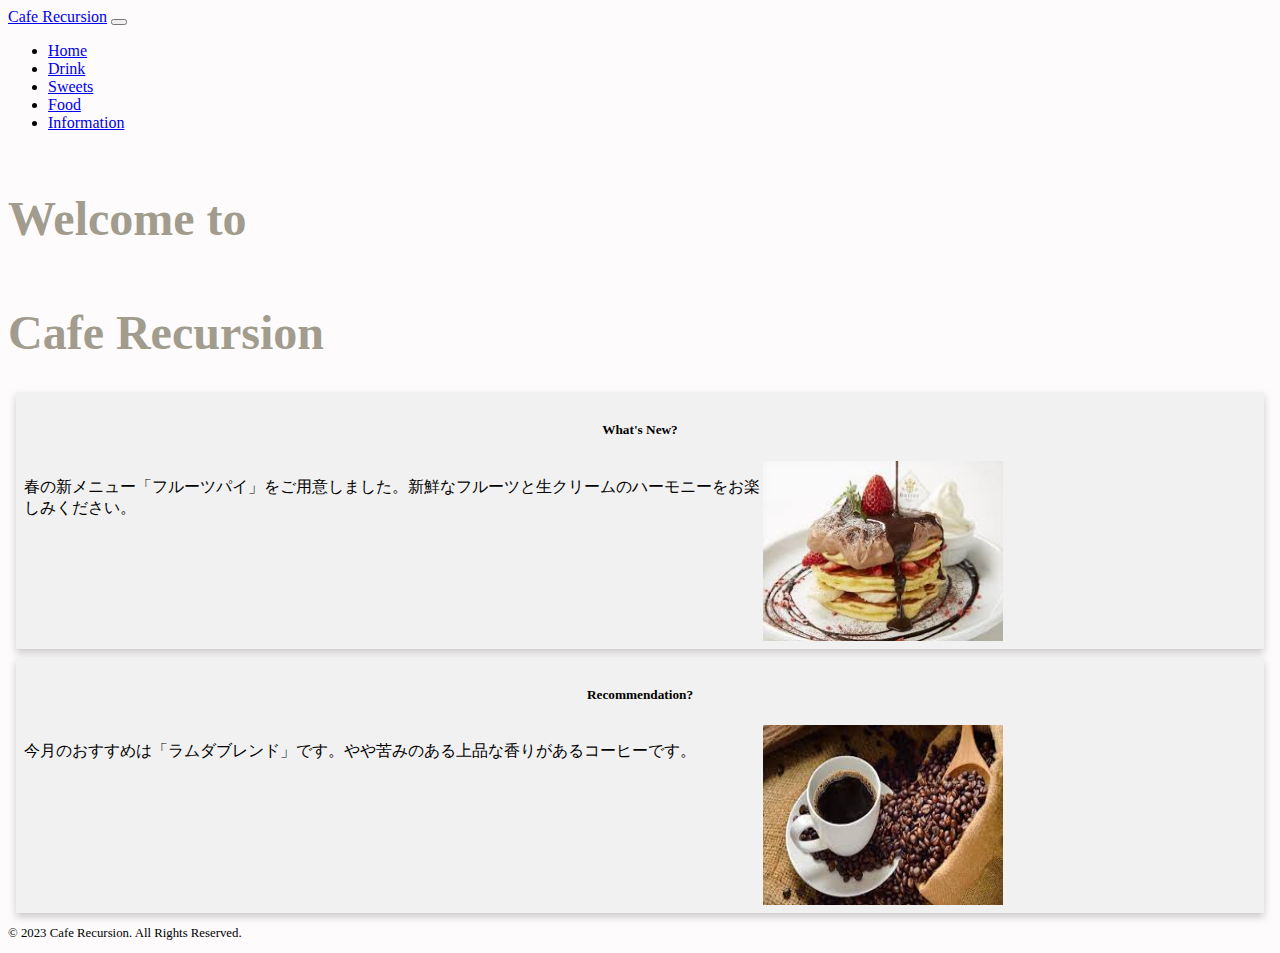
==== index.html @ 9095b2bf "Added container" ====
<!DOCTYPE html>
<html lang="ja">
<head>
  <meta charset="UTF-8">
  <meta http-equiv="X-UA-Compatible" content="IE=edge">
  <meta name="viewport" content="width=device-width, initial-scale=1.0">
  <link rel="stylesheet" href="style.css">
  <!-- Bootstrap css -->
  <link href="https://cdn.jsdelivr.net/npm/bootstrap@5.0.2/dist/css/bootstrap.min.css" rel="stylesheet" integrity="sha384-EVSTQN3/azprG1Anm3QDgpJLIm9Nao0Yz1ztcQTwFspd3yD65VohhpuuCOmLASjC" crossorigin="anonymous">
  <title>Cafe Recursion</title>
</head>
<body>
  <div class="vh-100 d-flex justify-content-start align-items-center flex-column">

    <!-- ナビゲーション -->
    <nav class="navbar navbar-expand-lg navbar-light bg-light col-12">
      <div class="container-fluid">
        <a class="navbar-brand nothing-you-could-do" href="#"
          >Cafe Recursion</a
        >
        <!-- ハンバーガーメニュー -->
        <button
          class="navbar-toggler"
          type="button"
          data-bs-toggle="collapse"
          data-bs-target="#navbarSupportedContent"
          aria-controls="navbarSupportedContent"
          aria-expanded="false"
          aria-label="Toggle navigation"
        >
          <span class="navbar-toggler-icon"></span>
        </button>

        <!-- ナビゲーションリンクメニュー -->
        <div
          class="collapse navbar-collapse nothing-you-could-do"
          id="navbarSupportedContent"
        >
          <ul class="navbar-nav me-auto mb-2 mb-lg-0">
            <li class="nav-item">
              <a class="nav-link active" aria-current="page" href="#">Home</a>
            </li>
            <li class="nav-item">
              <a class="nav-link" href="#">Drink</a>
            </li>
            <li class="nav-item">
              <a class="nav-link" href="#">Sweets</a>
            </li>
            <li class="nav-item">
              <a class="nav-link" href="#">Food</a>
            </li>
            <li class="nav-item">
              <a class="nav-link" href="#">Information</a>
            </li>
          </ul>
        </div>
      </div>
    </nav>

    <!-- サブメニュー -->
    <!-- Welcome to Cafe Recursion -->
    <section class="container-fluid">
      <div class="d-flex flex-wrap justify-content-center align-items-center">
        <h2 class="nothing-you-could-do welcom">Welcome to&nbsp;</h2>
        <h1 class="nothing-you-could-do cafe-recursion">Cafe Recursion</h1>
      </div>

      <!-- Card -->
      <div class="row">
        <!-- Card type1 -->
        <div class="col-12 col-lg-6">
          <div class="card card-style">
            <div class="card-body">
              <h5 class="card-title nothing-you-could-do middle-font">
                What's New?
              </h5>
              <div class="card-content-wrapper justify-content-around align-items-center">
                <p class="card-content">
                  春の新メニュー「フルーツパイ」をご用意しました。新鮮なフルーツと生クリームのハーモニーをお楽しみください。
                </p>
                <img src="image/cake_pie.jfif" alt="fuit-pie" class="card-photo">
              </div>
            </div>
          </div>
        </div>
        
        <!-- Card type2 -->
        <div class="col-12 col-lg-6">
          <div class="card card-style">
            <div class="card-body">
              <h5 class="card-title nothing-you-could-do middle-font">
                Recommendation?
              </h5>
              <div class="card-content-wrapper justify-content-around align-items-center">
                <p class="card-content">
                  今月のおすすめは「ラムダブレンド」です。やや苦みのある上品な香りがあるコーヒーです。
                </p>
                <img src="image/coffee_photo.jfif" alt="fuit-pie" class="card-photo">
              </div>
            </div>
          </div>
        </div>
      </div>
    </section>

    <footer class="container-fluid">
      <div class="d-flex justify-content-end align-items-center col-12">
        <p class="small-font">© 2023 Cafe Recursion. All Rights Reserved.</p>
      </div>
    </footer>
  </div>
  
</body>
</html>
---- style.css ----
/* ▼全体 */
body {
  background-color: #fdfbfb;
}


/* ▼Font */
.nothing-you-could-do{
  font-family: 'Nothing You Cloud Do', cursive;
}

.small-font {
  font-size: 0.8rem;
}


/* サブメニュー */
.welcom {
  color: rgb(161, 156, 142);
  padding-top: 1.2rem;
  font-size: 3rem;
}

.cafe-recursion{
  color: rgb(161, 156, 142);
  padding-top: 1.2rem;
  font-size: 3rem;
}

/* Card */

.card-style{
  box-shadow: 0 4px 8px 0 rgba(0, 0, 0, 0.2);
  transition: 0.3s;
  margin: 0 8px 8px 8px;
  padding: 8px;
  background-color: #f1f1f1;
}

.card-title{
  text-align: center;
}

.card-body {
  display: flex;
  flex-direction: column;
}

.card-content-wrapper{
  display: flex;
}

.card-content{
  width: 60%;
}

.card-photo {
  height: 180px;
  width: 240px;
}
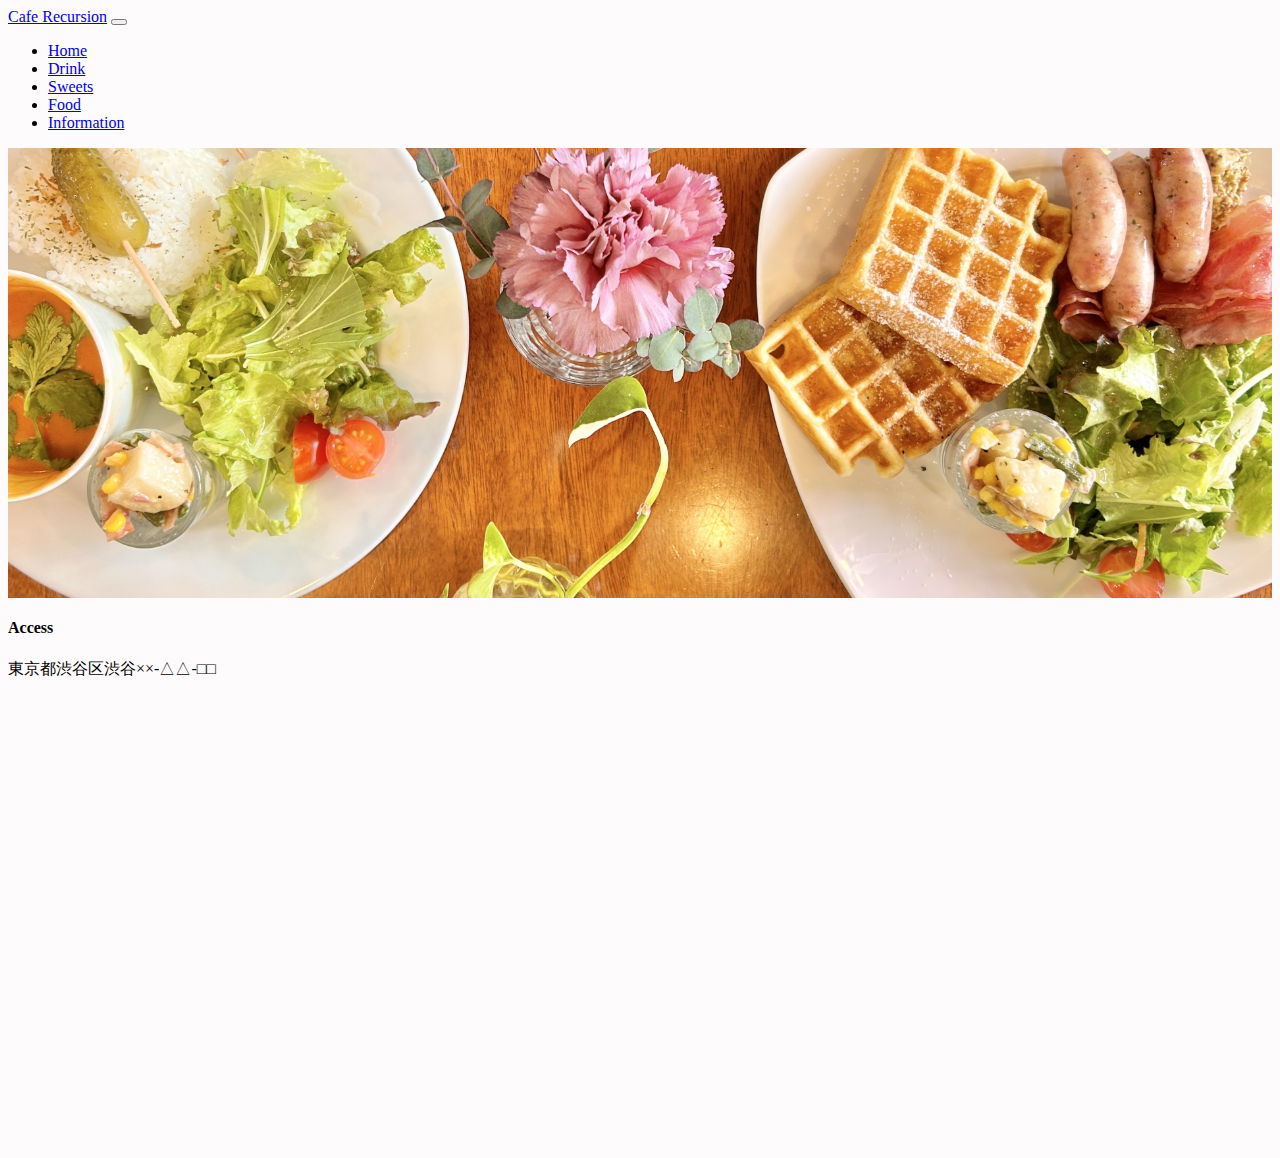
==== commit bcdc3d11: "add slider and map" ====
--- a/index.html
+++ b/index.html
@@ -18,7 +18,6 @@
         <a class="navbar-brand nothing-you-could-do" href="#"
           >Cafe Recursion</a
         >
-        <!-- ハンバーガーメニュー -->
         <button
           class="navbar-toggler"
           type="button"
@@ -30,8 +29,6 @@
         >
           <span class="navbar-toggler-icon"></span>
         </button>
-
-        <!-- ナビゲーションリンクメニュー -->
         <div
           class="collapse navbar-collapse nothing-you-could-do"
           id="navbarSupportedContent"
@@ -56,59 +53,52 @@
         </div>
       </div>
     </nav>
-
-    <!-- サブメニュー -->
-    <!-- Welcome to Cafe Recursion -->
-    <section class="container-fluid">
-      <div class="d-flex flex-wrap justify-content-center align-items-center">
-        <h2 class="nothing-you-could-do welcom">Welcome to&nbsp;</h2>
-        <h1 class="nothing-you-could-do cafe-recursion">Cafe Recursion</h1>
-      </div>
-
-      <!-- Card -->
-      <div class="row">
-        <!-- Card type1 -->
-        <div class="col-12 col-lg-6">
-          <div class="card card-style">
-            <div class="card-body">
-              <h5 class="card-title nothing-you-could-do middle-font">
-                What's New?
-              </h5>
-              <div class="card-content-wrapper justify-content-around align-items-center">
-                <p class="card-content">
-                  春の新メニュー「フルーツパイ」をご用意しました。新鮮なフルーツと生クリームのハーモニーをお楽しみください。
-                </p>
-                <img src="image/cake_pie.jfif" alt="fuit-pie" class="card-photo">
-              </div>
-            </div>
-          </div>
+    <section>
+      <div class="slider">
+        <div class="slider__content">
+          <img
+            src="images/25968593_m.jpg"
+            alt="slider_image1"
+            class="slider__img"
+          />
         </div>
-        
-        <!-- Card type2 -->
-        <div class="col-12 col-lg-6">
-          <div class="card card-style">
-            <div class="card-body">
-              <h5 class="card-title nothing-you-could-do middle-font">
-                Recommendation?
-              </h5>
-              <div class="card-content-wrapper justify-content-around align-items-center">
-                <p class="card-content">
-                  今月のおすすめは「ラムダブレンド」です。やや苦みのある上品な香りがあるコーヒーです。
-                </p>
-                <img src="image/coffee_photo.jfif" alt="fuit-pie" class="card-photo">
-              </div>
-            </div>
-          </div>
+        <div class="slider__content">
+          <img
+            src="images/coffee-g170297abc_1920.jpg"
+            alt="slider_image2"
+            class="slider__img"
+          />
+        </div>
+        <div class="slider__content">
+          <img
+            src="images/caffeine-g1e1c7467c_1280.jpg"
+            alt="slider_image3"
+            class="slider__img"
+          />
+        </div>
+        <div class="slider__content">
+          <img
+            src="images/pastries-g6edbac233_1920.jpg"
+            alt="slider_image4"
+            class="slider__img"
+          />
+        </div>
+        <div class="slider__content">
+          <img
+            src="images/strawberry-drink-gac70c16f8_1920.jpg"
+            alt="slider_image5"
+            class="slider__img"
+          />
         </div>
       </div>
     </section>
-
-    <footer class="container-fluid">
-      <div class="d-flex justify-content-end align-items-center col-12">
-        <p class="small-font">© 2023 Cafe Recursion. All Rights Reserved.</p>
+    <section>
+      <div class="nothing-you-could-do m-5">
+        <h4>Access</h4>
+        <p>東京都渋谷区渋谷××-△△-□□</p>
+        <iframe src="https://www.google.com/maps/embed?pb=!1m18!1m12!1m3!1d25934.4433206863!2d139.66717243194577!3d35.65716548736648!2m3!1f0!2f0!3f0!3m2!1i1024!2i768!4f13.1!3m3!1m2!1s0x60188b5334b810a5%3A0xf3ad7394ee54630d!2z44Kw44O844Kw44Or5ZCI5ZCM5Lya56S-!5e0!3m2!1sja!2sjp!4v1682252926954!5m2!1sja!2sjp" width="600" height="450" style="border:0;" allowfullscreen="" loading="lazy" referrerpolicy="no-referrer-when-downgrade"></iframe>
       </div>
-    </footer>
-  </div>
-  
+    </section>
+  </div>  
 </body>
 </html>--- a/style.css
+++ b/style.css
@@ -10,54 +10,60 @@
   font-family: 'Nothing You Cloud Do', cursive;
 }
 
-.small-font {
-  font-size: 0.8rem;
+/* ▼Slider */
+.slider {
+  height: 50vh;
+  margin: 0 auto;
+  overflow: hidden;
+  display: flex;
+  flex-flow: row nowrap;
+  justify-content: flex-start;
+  align-items: center;
+}
+
+.slider__content {
+  min-width: 100%;
+  animation: sliderAnime 12s ease-in-out infinite;
+}
+
+@keyframes sliderAnime {
+  0% {
+  }
+  10% {
+    transform: translateX(0);
+  }
+  20% {
+    transform: translateX(0);
+  }
+  30% {
+    transform: translateX(-100%);
+  }
+  40% {
+    transform: translateX(-100%);
+  }
+  50% {
+    transform: translateX(-200%);
+  }
+  60% {
+    transform: translateX(-200%);
+  }
+  70% {
+    transform: translateX(-300%);
+  }
+  80% {
+    transform: translateX(-300%);
+  }
+  90% {
+    transform: translateX(-400%);
+  }
+  100% {
+    transform: translateX(-400%);
+  }
+}
+
+.slider__img {
+  max-width: 100%;
+  min-width: 100%;
 }
 
 
-/* サブメニュー */
-.welcom {
-  color: rgb(161, 156, 142);
-  padding-top: 1.2rem;
-  font-size: 3rem;
-}
-
-.cafe-recursion{
-  color: rgb(161, 156, 142);
-  padding-top: 1.2rem;
-  font-size: 3rem;
-}
-
-/* Card */
-
-.card-style{
-  box-shadow: 0 4px 8px 0 rgba(0, 0, 0, 0.2);
-  transition: 0.3s;
-  margin: 0 8px 8px 8px;
-  padding: 8px;
-  background-color: #f1f1f1;
-}
-
-.card-title{
-  text-align: center;
-}
-
-.card-body {
-  display: flex;
-  flex-direction: column;
-}
-
-.card-content-wrapper{
-  display: flex;
-}
-
-.card-content{
-  width: 60%;
-}
-
-.card-photo {
-  height: 180px;
-  width: 240px;
-}
-
-
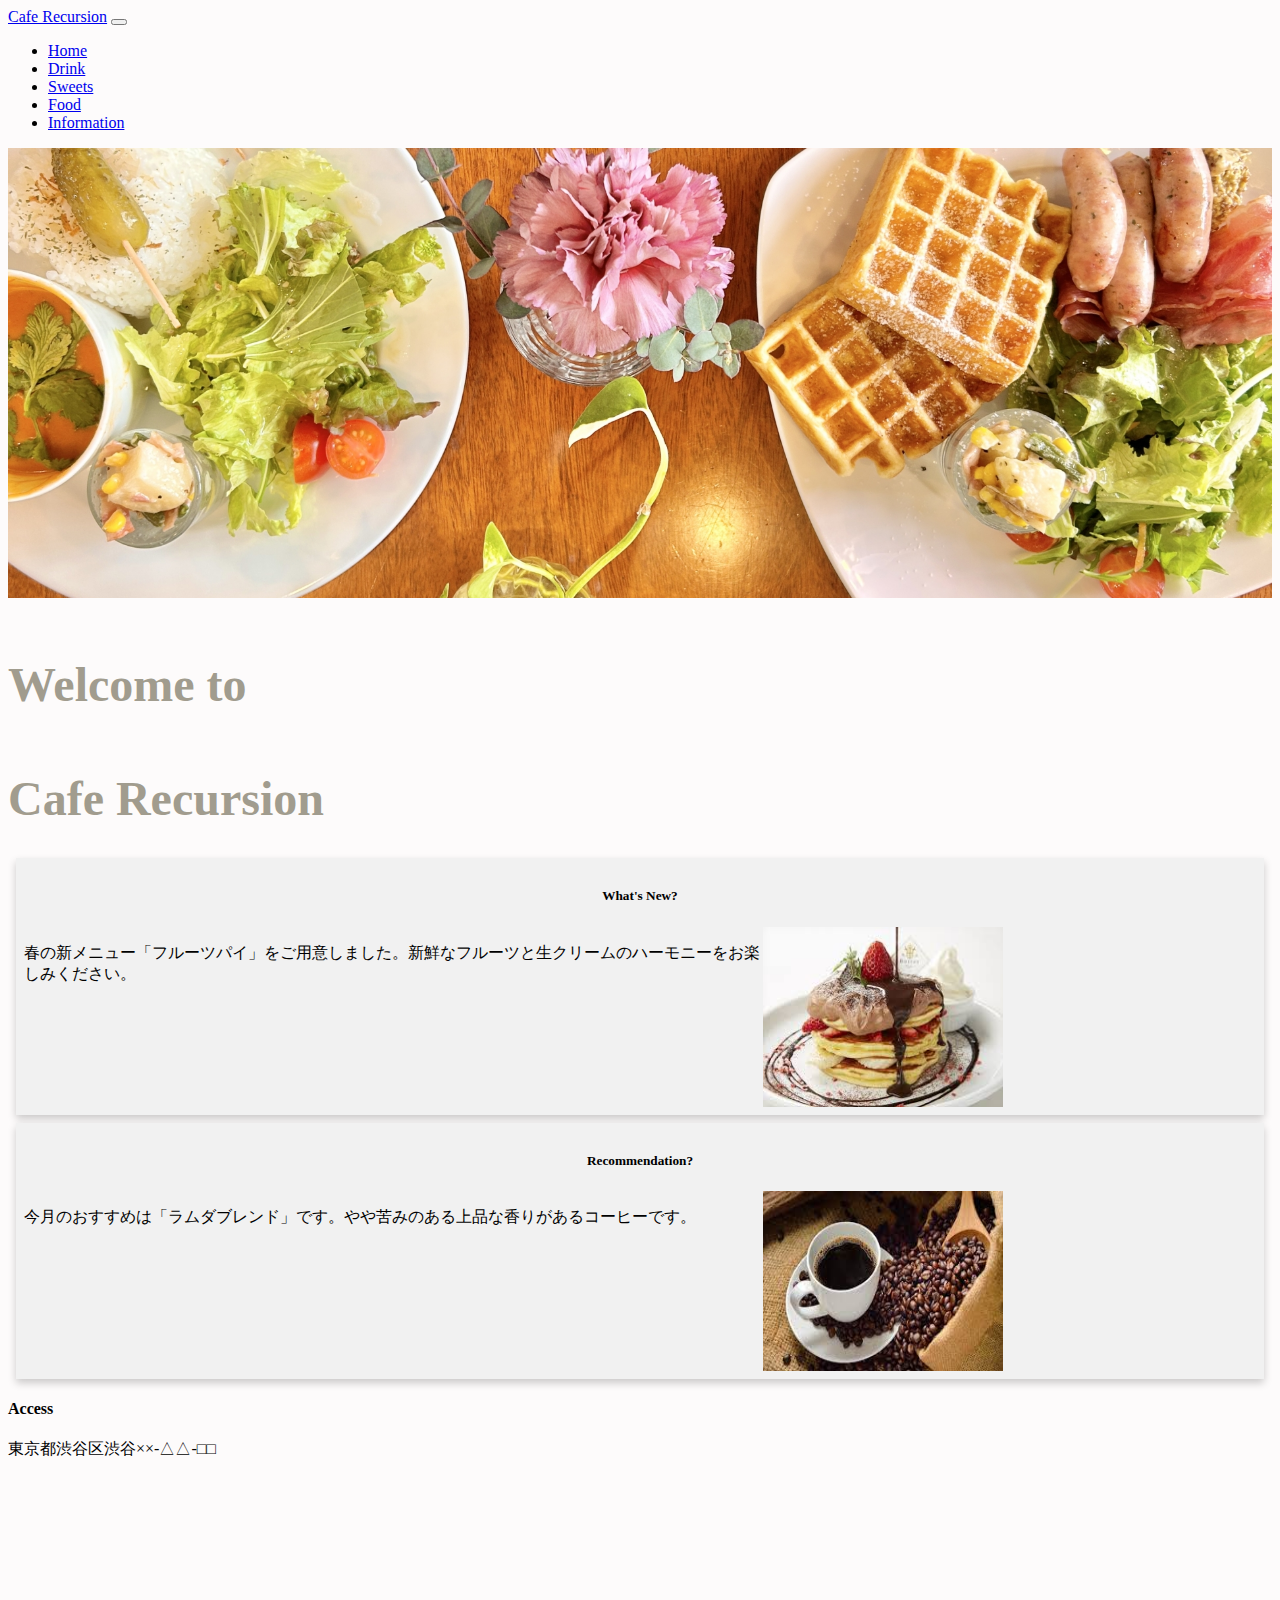
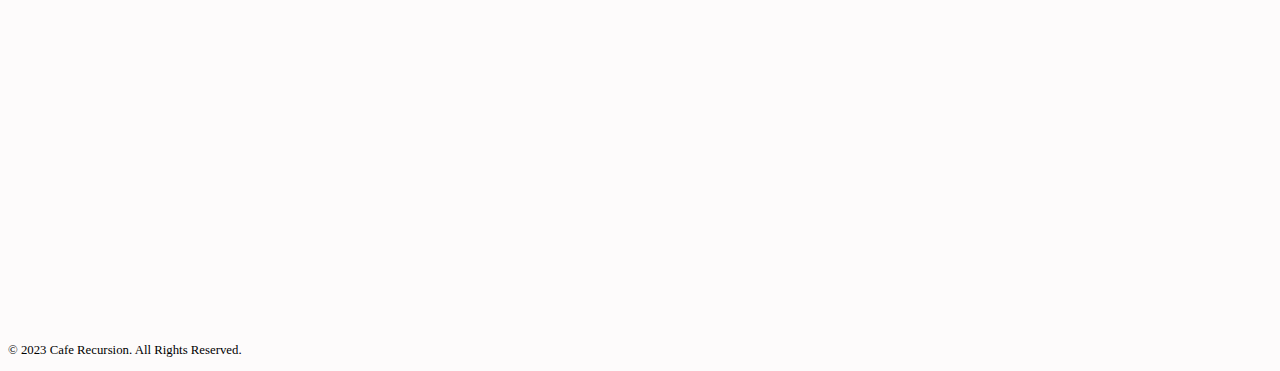
==== commit 918d794d: "merge develop" ====
--- a/index.html
+++ b/index.html
@@ -18,6 +18,7 @@
         <a class="navbar-brand nothing-you-could-do" href="#"
           >Cafe Recursion</a
         >
+        <!-- ハンバーガーメニュー -->
         <button
           class="navbar-toggler"
           type="button"
@@ -29,6 +30,8 @@
         >
           <span class="navbar-toggler-icon"></span>
         </button>
+
+        <!-- ナビゲーションリンクメニュー -->
         <div
           class="collapse navbar-collapse nothing-you-could-do"
           id="navbarSupportedContent"
@@ -53,45 +56,94 @@
         </div>
       </div>
     </nav>
+
+    <!-- スライダー -->
     <section>
       <div class="slider">
         <div class="slider__content">
           <img
-            src="images/25968593_m.jpg"
+            src="image/25968593_m.jpg"
             alt="slider_image1"
             class="slider__img"
           />
         </div>
         <div class="slider__content">
           <img
-            src="images/coffee-g170297abc_1920.jpg"
+            src="image/coffee-g170297abc_1920.jpg"
             alt="slider_image2"
             class="slider__img"
           />
         </div>
         <div class="slider__content">
           <img
-            src="images/caffeine-g1e1c7467c_1280.jpg"
+            src="image/caffeine-g1e1c7467c_1280.jpg"
             alt="slider_image3"
             class="slider__img"
           />
         </div>
         <div class="slider__content">
           <img
-            src="images/pastries-g6edbac233_1920.jpg"
+            src="image/pastries-g6edbac233_1920.jpg"
             alt="slider_image4"
             class="slider__img"
           />
         </div>
         <div class="slider__content">
           <img
-            src="images/strawberry-drink-gac70c16f8_1920.jpg"
+            src="image/strawberry-drink-gac70c16f8_1920.jpg"
             alt="slider_image5"
             class="slider__img"
           />
         </div>
       </div>
     </section>
+
+    <!-- サブメニュー -->
+    <!-- Welcome to Cafe Recursion -->
+    <section class="container-fluid">
+      <div class="d-flex flex-wrap justify-content-center align-items-center">
+        <h2 class="nothing-you-could-do welcom">Welcome to&nbsp;</h2>
+        <h1 class="nothing-you-could-do cafe-recursion">Cafe Recursion</h1>
+      </div>
+
+      <!-- Card -->
+      <div class="row">
+        <!-- Card type1 -->
+        <div class="col-12 col-lg-6">
+          <div class="card card-style">
+            <div class="card-body">
+              <h5 class="card-title nothing-you-could-do middle-font">
+                What's New?
+              </h5>
+              <div class="card-content-wrapper justify-content-around align-items-center">
+                <p class="card-content">
+                  春の新メニュー「フルーツパイ」をご用意しました。新鮮なフルーツと生クリームのハーモニーをお楽しみください。
+                </p>
+                <img src="image/cake_pie.jfif" alt="fuit-pie" class="card-photo">
+              </div>
+            </div>
+          </div>
+        </div>
+        
+        <!-- Card type2 -->
+        <div class="col-12 col-lg-6">
+          <div class="card card-style">
+            <div class="card-body">
+              <h5 class="card-title nothing-you-could-do middle-font">
+                Recommendation?
+              </h5>
+              <div class="card-content-wrapper justify-content-around align-items-center">
+                <p class="card-content">
+                  今月のおすすめは「ラムダブレンド」です。やや苦みのある上品な香りがあるコーヒーです。
+                </p>
+                <img src="image/coffee_photo.jfif" alt="fuit-pie" class="card-photo">
+              </div>
+            </div>
+          </div>
+        </div>
+      </div>
+    </section>
+
     <section>
       <div class="nothing-you-could-do m-5">
         <h4>Access</h4>
@@ -99,6 +151,12 @@
         <iframe src="https://www.google.com/maps/embed?pb=!1m18!1m12!1m3!1d25934.4433206863!2d139.66717243194577!3d35.65716548736648!2m3!1f0!2f0!3f0!3m2!1i1024!2i768!4f13.1!3m3!1m2!1s0x60188b5334b810a5%3A0xf3ad7394ee54630d!2z44Kw44O844Kw44Or5ZCI5ZCM5Lya56S-!5e0!3m2!1sja!2sjp!4v1682252926954!5m2!1sja!2sjp" width="600" height="450" style="border:0;" allowfullscreen="" loading="lazy" referrerpolicy="no-referrer-when-downgrade"></iframe>
       </div>
     </section>
+
+    <footer class="container-fluid">
+      <div class="d-flex justify-content-end align-items-center col-12">
+        <p class="small-font">© 2023 Cafe Recursion. All Rights Reserved.</p>
+      </div>
+    </footer>
   </div>  
 </body>
 </html>--- a/style.css
+++ b/style.css
@@ -8,6 +8,56 @@
 /* ▼Font */
 .nothing-you-could-do{
   font-family: 'Nothing You Cloud Do', cursive;
+}
+
+.small-font {
+  font-size: 0.8rem;
+}
+
+
+/* サブメニュー */
+.welcom {
+  color: rgb(161, 156, 142);
+  padding-top: 1.2rem;
+  font-size: 3rem;
+}
+
+.cafe-recursion{
+  color: rgb(161, 156, 142);
+  padding-top: 1.2rem;
+  font-size: 3rem;
+}
+
+/* Card */
+
+.card-style{
+  box-shadow: 0 4px 8px 0 rgba(0, 0, 0, 0.2);
+  transition: 0.3s;
+  margin: 0 8px 8px 8px;
+  padding: 8px;
+  background-color: #f1f1f1;
+}
+
+.card-title{
+  text-align: center;
+}
+
+.card-body {
+  display: flex;
+  flex-direction: column;
+}
+
+.card-content-wrapper{
+  display: flex;
+}
+
+.card-content{
+  width: 60%;
+}
+
+.card-photo {
+  height: 180px;
+  width: 240px;
 }
 
 /* ▼Slider */
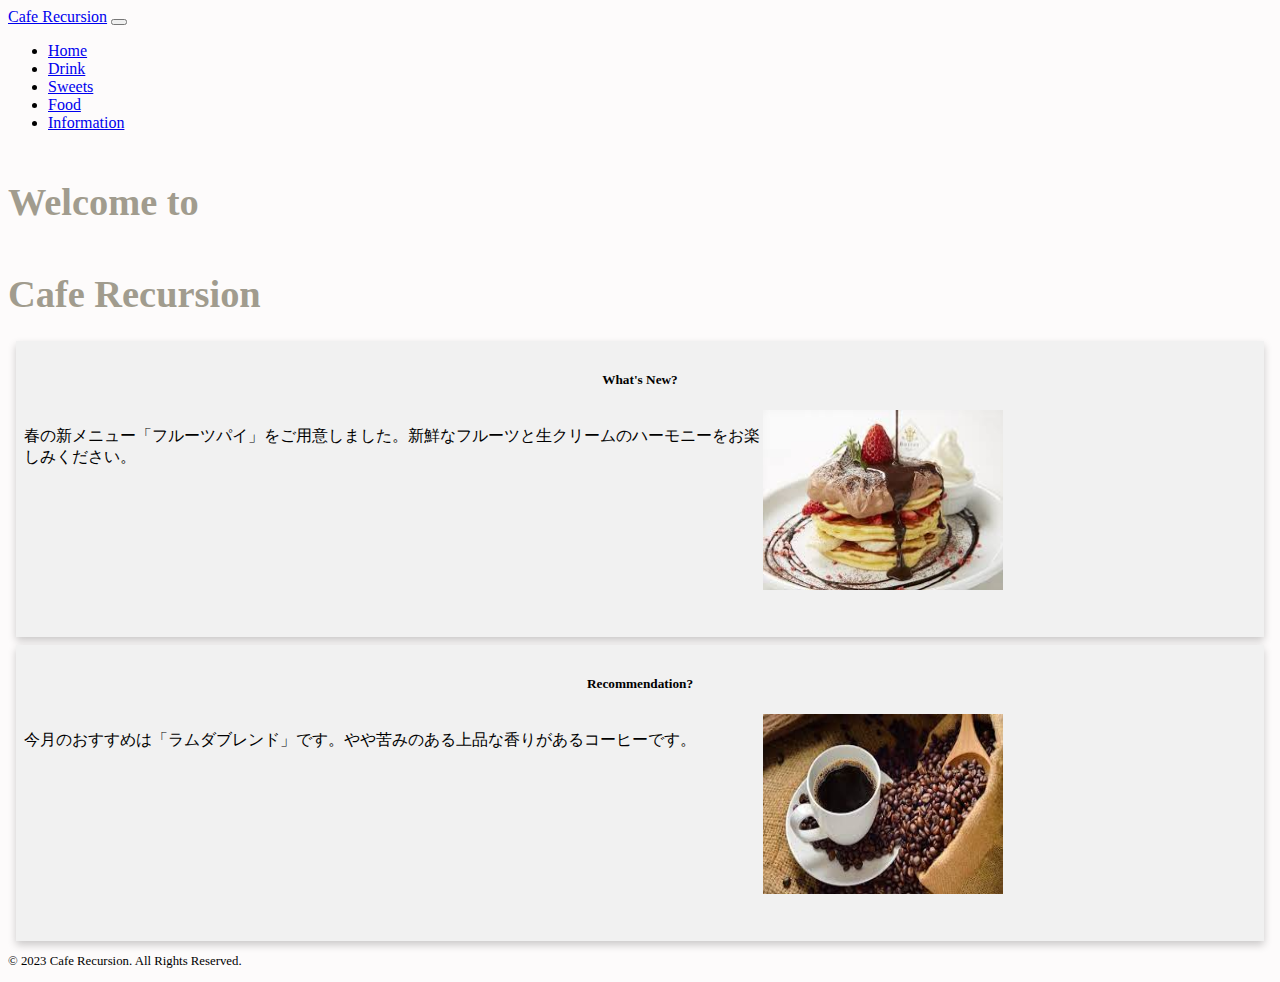
==== commit 2b8ee371: "Added media query" ====
--- a/index.html
+++ b/index.html
@@ -19,25 +19,24 @@
           >Cafe Recursion</a
         >
         <!-- ハンバーガーメニュー -->
+        <!-- 20230423  data-bs-targetの値を変更-->
+        <!-- 20230423  aria-controlsの値を変更-->
         <button
           class="navbar-toggler"
           type="button"
-          data-bs-toggle="collapse"
-          data-bs-target="#navbarSupportedContent"
-          aria-controls="navbarSupportedContent"
+          data-toggle="collapse"
+          data-target="#navbarNav" 
+          aria-controls="navbarNav" 
           aria-expanded="false"
-          aria-label="Toggle navigation"
-        >
+          aria-label="Toggle navigation">
           <span class="navbar-toggler-icon"></span>
+          <span class="navbar-toggler-close-icon d-none"></span>
         </button>
 
         <!-- ナビゲーションリンクメニュー -->
-        <div
-          class="collapse navbar-collapse nothing-you-could-do"
-          id="navbarSupportedContent"
-        >
+        <div class="collapse navbar-collapse nothing-you-could-do" id="navbarNav" >
           <ul class="navbar-nav me-auto mb-2 mb-lg-0">
-            <li class="nav-item">
+            <li class="nav-item ">
               <a class="nav-link active" aria-current="page" href="#">Home</a>
             </li>
             <li class="nav-item">
@@ -57,45 +56,10 @@
       </div>
     </nav>
 
-    <!-- スライダー -->
+    <!-- Slider Menu -->
+    <!-- 20230423　追加 -->
     <section>
-      <div class="slider">
-        <div class="slider__content">
-          <img
-            src="image/25968593_m.jpg"
-            alt="slider_image1"
-            class="slider__img"
-          />
-        </div>
-        <div class="slider__content">
-          <img
-            src="image/coffee-g170297abc_1920.jpg"
-            alt="slider_image2"
-            class="slider__img"
-          />
-        </div>
-        <div class="slider__content">
-          <img
-            src="image/caffeine-g1e1c7467c_1280.jpg"
-            alt="slider_image3"
-            class="slider__img"
-          />
-        </div>
-        <div class="slider__content">
-          <img
-            src="image/pastries-g6edbac233_1920.jpg"
-            alt="slider_image4"
-            class="slider__img"
-          />
-        </div>
-        <div class="slider__content">
-          <img
-            src="image/strawberry-drink-gac70c16f8_1920.jpg"
-            alt="slider_image5"
-            class="slider__img"
-          />
-        </div>
-      </div>
+
     </section>
 
     <!-- サブメニュー -->
@@ -109,7 +73,7 @@
       <!-- Card -->
       <div class="row">
         <!-- Card type1 -->
-        <div class="col-12 col-lg-6">
+        <!-- <div class="col-6"> -->
           <div class="card card-style">
             <div class="card-body">
               <h5 class="card-title nothing-you-could-do middle-font">
@@ -123,10 +87,10 @@
               </div>
             </div>
           </div>
-        </div>
+        <!-- </div> -->
         
         <!-- Card type2 -->
-        <div class="col-12 col-lg-6">
+        <!-- <div class="col-6"> -->
           <div class="card card-style">
             <div class="card-body">
               <h5 class="card-title nothing-you-could-do middle-font">
@@ -140,15 +104,7 @@
               </div>
             </div>
           </div>
-        </div>
-      </div>
-    </section>
-
-    <section>
-      <div class="nothing-you-could-do m-5">
-        <h4>Access</h4>
-        <p>東京都渋谷区渋谷××-△△-□□</p>
-        <iframe src="https://www.google.com/maps/embed?pb=!1m18!1m12!1m3!1d25934.4433206863!2d139.66717243194577!3d35.65716548736648!2m3!1f0!2f0!3f0!3m2!1i1024!2i768!4f13.1!3m3!1m2!1s0x60188b5334b810a5%3A0xf3ad7394ee54630d!2z44Kw44O844Kw44Or5ZCI5ZCM5Lya56S-!5e0!3m2!1sja!2sjp!4v1682252926954!5m2!1sja!2sjp" width="600" height="450" style="border:0;" allowfullscreen="" loading="lazy" referrerpolicy="no-referrer-when-downgrade"></iframe>
+        <!-- </div> -->
       </div>
     </section>
 
@@ -157,6 +113,13 @@
         <p class="small-font">© 2023 Cafe Recursion. All Rights Reserved.</p>
       </div>
     </footer>
-  </div>  
+  </div>
+
+  <!-- BootstrapのJavaScript -->
+  <script src="https://code.jquery.com/jquery-3.2.1.slim.min.js" integrity="sha384-KJ3o2DKtIkvYIK3UENzmM7KCkRr/rE9/Qpg6aAZGJwFDMVNA/GpGFF93hXpG5KkN" crossorigin="anonymous"></script>
+    <script src="https://cdn.jsdelivr.net/npm/popper.js@1.12.9/dist/umd/popper.min.js" integrity="sha384-ApNbgh9B+Y1QKtv3Rn7W3mgPxhU9K/ScQsAP7hUibX39j7fakFPskvXusvfa0b4Q" crossorigin="anonymous"></script>
+    <script src="https://cdn.jsdelivr.net/npm/bootstrap@4.0.0/dist/js/bootstrap.min.js" integrity="sha384-JZR6Spejh4U02d8jOt6vLEHfe/JQGiRRSQQxSfFWpi1MquVdAyjUar5+76PVCmYl" crossorigin="anonymous">
+  </script>
+  
 </body>
 </html>--- a/style.css
+++ b/style.css
@@ -2,6 +2,8 @@
 /* ▼全体 */
 body {
   background-color: #fdfbfb;
+  /* height: 1280px;
+  width: 1080px; */
 }
 
 
@@ -33,9 +35,11 @@
 .card-style{
   box-shadow: 0 4px 8px 0 rgba(0, 0, 0, 0.2);
   transition: 0.3s;
-  margin: 0 8px 8px 8px;
+  margin: 0px 8px 8px 8px;
   padding: 8px;
   background-color: #f1f1f1;
+  /* 20230423追加 */
+  height: 280px;
 }
 
 .card-title{
@@ -60,60 +64,77 @@
   width: 240px;
 }
 
-/* ▼Slider */
-.slider {
-  height: 50vh;
-  margin: 0 auto;
-  overflow: hidden;
-  display: flex;
-  flex-flow: row nowrap;
-  justify-content: flex-start;
-  align-items: center;
-}
+/* メディアクエリの設定 */
+/* ノートパソコンの場合 */
+@media screen and (min-width: 992px) {
+  
 
-.slider__content {
-  min-width: 100%;
-  animation: sliderAnime 12s ease-in-out infinite;
-}
-
-@keyframes sliderAnime {
-  0% {
+  /* サブメニュー */
+  .welcom {
+    font-size: 2.4rem;
+    padding-top: 1rem;
   }
-  10% {
-    transform: translateX(0);
-  }
-  20% {
-    transform: translateX(0);
-  }
-  30% {
-    transform: translateX(-100%);
-  }
-  40% {
-    transform: translateX(-100%);
-  }
-  50% {
-    transform: translateX(-200%);
-  }
-  60% {
-    transform: translateX(-200%);
-  }
-  70% {
-    transform: translateX(-300%);
-  }
-  80% {
-    transform: translateX(-300%);
-  }
-  90% {
-    transform: translateX(-400%);
-  }
-  100% {
-    transform: translateX(-400%);
+  .cafe-recursion{
+    font-size: 2.4rem;
+    padding-top: 1rem;
   }
 }
 
-.slider__img {
-  max-width: 100%;
-  min-width: 100%;
+/* タブレットの場合 */
+@media screen and (max-width: 820px) {
+  
+
+  /* サブメニュー */
+  .welcom{
+    font-size: 1.6rem;
+    padding-top: 1rem;
+  }
+
+  .cafe-recursion {
+    font-size: 2.8rem;
+    padding-top: 0;
+  }
+
+  .card-content-wrapper{
+    flex-direction: column;
+  }
+
+  .card-content {
+    width: 100%;
+    font-size: 1.2rem;
+    padding: 0 20px;
+  }
+
+  .card-style{
+    height: auto;
+  }
+}
+/* スマホの場合 */
+@media screen and (max-width: 375px) {
+
+  /* サブメニュー */
+  .welcom{
+    font-size: 1.4rem;
+    padding-top: 0.7rem;
+  }
+
+  .cafe-recursion {
+    font-size: 2rem;
+    padding-top: 0;
+  }
+
+  .card-content-wrapper{
+    flex-direction: column;
+  }
+
+  .card-content {
+    width: 100%;
+    font-size: 0.6rem;
+  }
+
+  .card-style{
+    height: auto;
+  }
 }
 
 
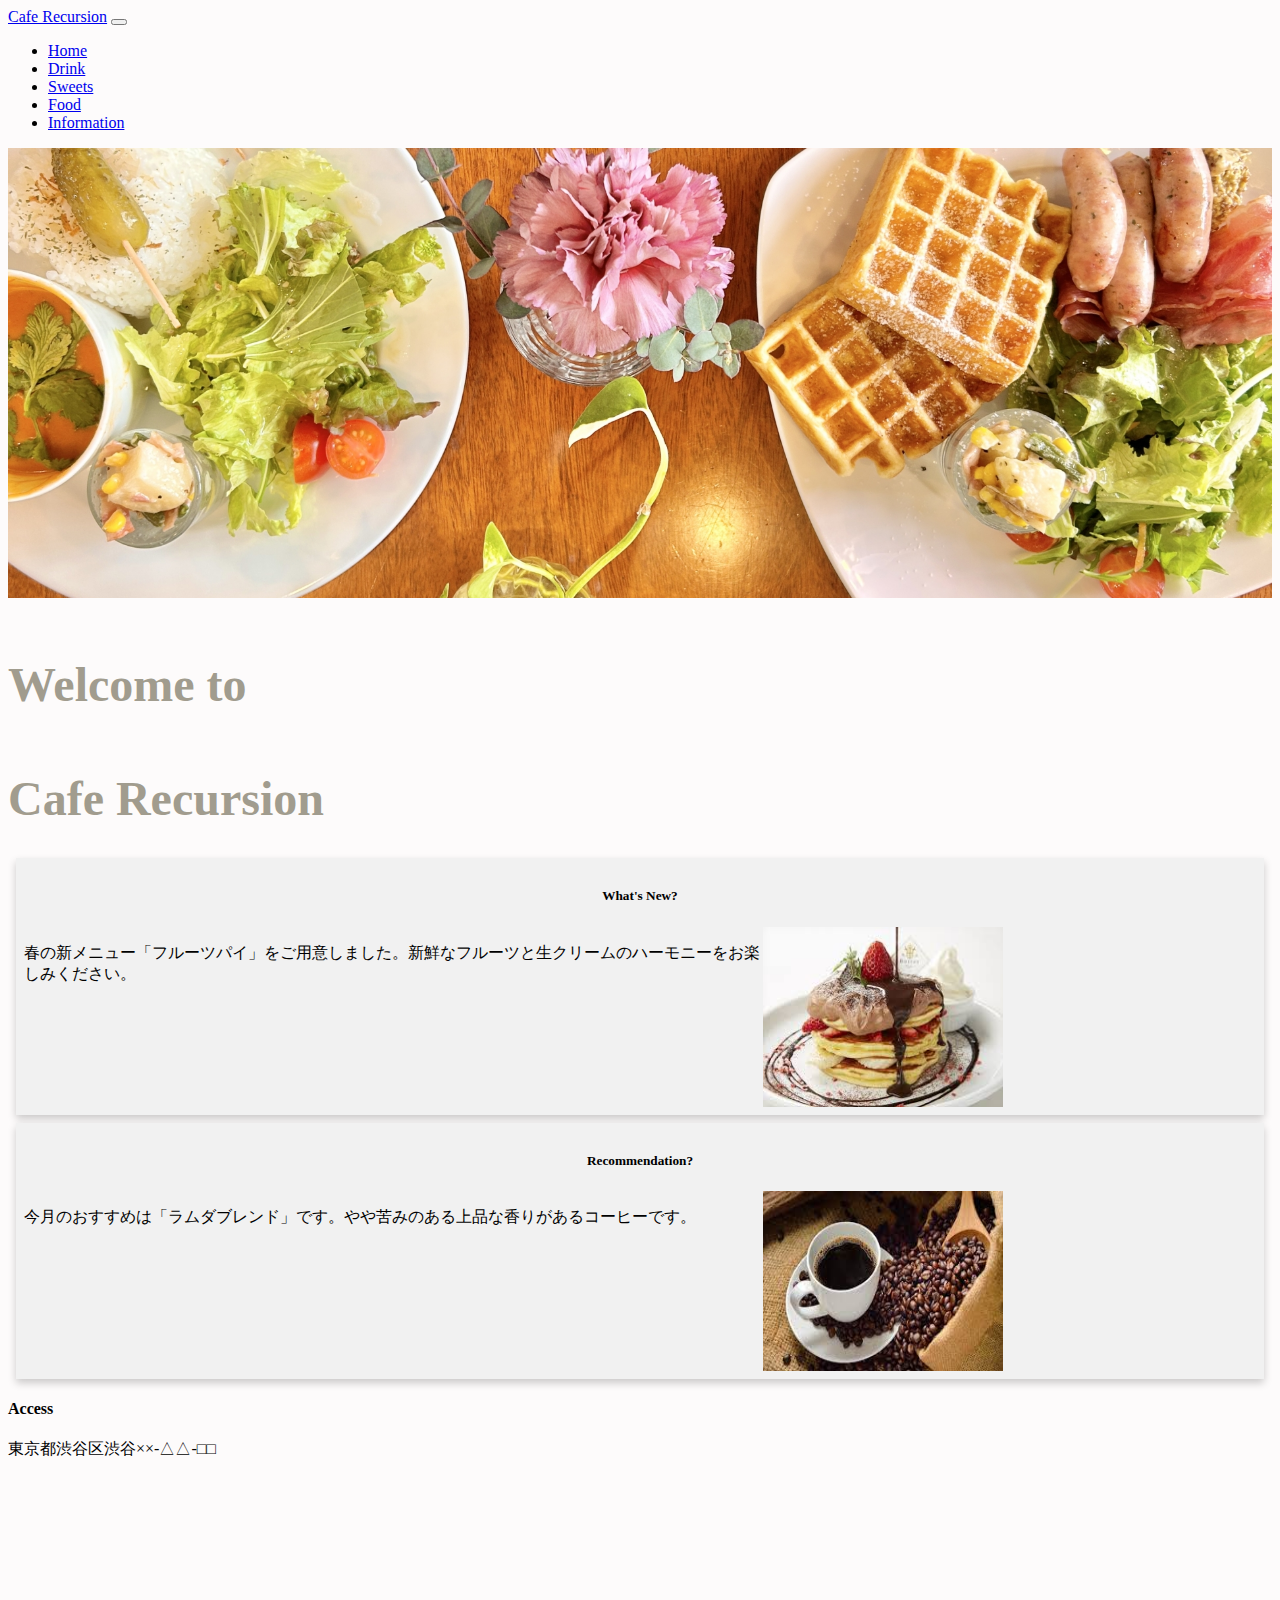
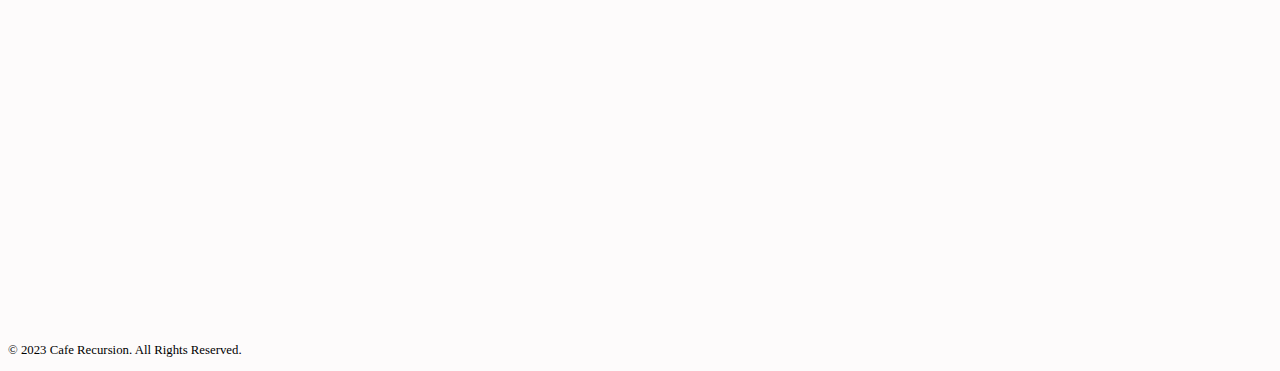
==== commit 60822775: "Merge pull request #8 from team-dev-Blue/slideshowOnToppage" ====
--- a/index.html
+++ b/index.html
@@ -19,24 +19,25 @@
           >Cafe Recursion</a
         >
         <!-- ハンバーガーメニュー -->
-        <!-- 20230423  data-bs-targetの値を変更-->
-        <!-- 20230423  aria-controlsの値を変更-->
         <button
           class="navbar-toggler"
           type="button"
-          data-toggle="collapse"
-          data-target="#navbarNav" 
-          aria-controls="navbarNav" 
+          data-bs-toggle="collapse"
+          data-bs-target="#navbarSupportedContent"
+          aria-controls="navbarSupportedContent"
           aria-expanded="false"
-          aria-label="Toggle navigation">
+          aria-label="Toggle navigation"
+        >
           <span class="navbar-toggler-icon"></span>
-          <span class="navbar-toggler-close-icon d-none"></span>
         </button>
 
         <!-- ナビゲーションリンクメニュー -->
-        <div class="collapse navbar-collapse nothing-you-could-do" id="navbarNav" >
+        <div
+          class="collapse navbar-collapse nothing-you-could-do"
+          id="navbarSupportedContent"
+        >
           <ul class="navbar-nav me-auto mb-2 mb-lg-0">
-            <li class="nav-item ">
+            <li class="nav-item">
               <a class="nav-link active" aria-current="page" href="#">Home</a>
             </li>
             <li class="nav-item">
@@ -55,13 +56,48 @@
         </div>
       </div>
     </nav>
-
-    <!-- Slider Menu -->
-    <!-- 20230423　追加 -->
+    
+    <!-- スライダー -->
     <section>
-
+      <div class="slider">
+        <div class="slider__content">
+          <img
+            src="image/25968593_m.jpg"
+            alt="slider_image1"
+            class="slider__img"
+          />
+        </div>
+        <div class="slider__content">
+          <img
+            src="image/coffee-g170297abc_1920.jpg"
+            alt="slider_image2"
+            class="slider__img"
+          />
+        </div>
+        <div class="slider__content">
+          <img
+            src="image/caffeine-g1e1c7467c_1280.jpg"
+            alt="slider_image3"
+            class="slider__img"
+          />
+        </div>
+        <div class="slider__content">
+          <img
+            src="image/pastries-g6edbac233_1920.jpg"
+            alt="slider_image4"
+            class="slider__img"
+          />
+        </div>
+        <div class="slider__content">
+          <img
+            src="image/strawberry-drink-gac70c16f8_1920.jpg"
+            alt="slider_image5"
+            class="slider__img"
+          />
+        </div>
+      </div>
     </section>
-
+    
     <!-- サブメニュー -->
     <!-- Welcome to Cafe Recursion -->
     <section class="container-fluid">
@@ -73,7 +109,7 @@
       <!-- Card -->
       <div class="row">
         <!-- Card type1 -->
-        <!-- <div class="col-6"> -->
+        <div class="col-12 col-lg-6">
           <div class="card card-style">
             <div class="card-body">
               <h5 class="card-title nothing-you-could-do middle-font">
@@ -87,10 +123,10 @@
               </div>
             </div>
           </div>
-        <!-- </div> -->
+        </div>
         
         <!-- Card type2 -->
-        <!-- <div class="col-6"> -->
+        <div class="col-12 col-lg-6">
           <div class="card card-style">
             <div class="card-body">
               <h5 class="card-title nothing-you-could-do middle-font">
@@ -104,7 +140,15 @@
               </div>
             </div>
           </div>
-        <!-- </div> -->
+        </div>
+      </div>
+    </section>
+
+    <section>
+      <div class="nothing-you-could-do m-5">
+        <h4>Access</h4>
+        <p>東京都渋谷区渋谷××-△△-□□</p>
+        <iframe src="https://www.google.com/maps/embed?pb=!1m18!1m12!1m3!1d25934.4433206863!2d139.66717243194577!3d35.65716548736648!2m3!1f0!2f0!3f0!3m2!1i1024!2i768!4f13.1!3m3!1m2!1s0x60188b5334b810a5%3A0xf3ad7394ee54630d!2z44Kw44O844Kw44Or5ZCI5ZCM5Lya56S-!5e0!3m2!1sja!2sjp!4v1682252926954!5m2!1sja!2sjp" width="600" height="450" style="border:0;" allowfullscreen="" loading="lazy" referrerpolicy="no-referrer-when-downgrade"></iframe>
       </div>
     </section>
 
@@ -114,12 +158,5 @@
       </div>
     </footer>
   </div>
-
-  <!-- BootstrapのJavaScript -->
-  <script src="https://code.jquery.com/jquery-3.2.1.slim.min.js" integrity="sha384-KJ3o2DKtIkvYIK3UENzmM7KCkRr/rE9/Qpg6aAZGJwFDMVNA/GpGFF93hXpG5KkN" crossorigin="anonymous"></script>
-    <script src="https://cdn.jsdelivr.net/npm/popper.js@1.12.9/dist/umd/popper.min.js" integrity="sha384-ApNbgh9B+Y1QKtv3Rn7W3mgPxhU9K/ScQsAP7hUibX39j7fakFPskvXusvfa0b4Q" crossorigin="anonymous"></script>
-    <script src="https://cdn.jsdelivr.net/npm/bootstrap@4.0.0/dist/js/bootstrap.min.js" integrity="sha384-JZR6Spejh4U02d8jOt6vLEHfe/JQGiRRSQQxSfFWpi1MquVdAyjUar5+76PVCmYl" crossorigin="anonymous">
-  </script>
-  
 </body>
 </html>--- a/style.css
+++ b/style.css
@@ -2,8 +2,6 @@
 /* ▼全体 */
 body {
   background-color: #fdfbfb;
-  /* height: 1280px;
-  width: 1080px; */
 }
 
 
@@ -35,11 +33,9 @@
 .card-style{
   box-shadow: 0 4px 8px 0 rgba(0, 0, 0, 0.2);
   transition: 0.3s;
-  margin: 0px 8px 8px 8px;
+  margin: 0 8px 8px 8px;
   padding: 8px;
   background-color: #f1f1f1;
-  /* 20230423追加 */
-  height: 280px;
 }
 
 .card-title{
@@ -64,77 +60,59 @@
   width: 240px;
 }
 
-/* メディアクエリの設定 */
-/* ノートパソコンの場合 */
-@media screen and (min-width: 992px) {
-  
+/* ▼Slider */
+.slider {
+  height: 50vh;
+  margin: 0 auto;
+  overflow: hidden;
+  display: flex;
+  flex-flow: row nowrap;
+  justify-content: flex-start;
+  align-items: center;
+}
 
-  /* サブメニュー */
-  .welcom {
-    font-size: 2.4rem;
-    padding-top: 1rem;
+.slider__content {
+  min-width: 100%;
+  animation: sliderAnime 12s ease-in-out infinite;
+}
+
+@keyframes sliderAnime {
+  0% {
   }
-  .cafe-recursion{
-    font-size: 2.4rem;
-    padding-top: 1rem;
+  10% {
+    transform: translateX(0);
+  }
+  20% {
+    transform: translateX(0);
+  }
+  30% {
+    transform: translateX(-100%);
+  }
+  40% {
+    transform: translateX(-100%);
+  }
+  50% {
+    transform: translateX(-200%);
+  }
+  60% {
+    transform: translateX(-200%);
+  }
+  70% {
+    transform: translateX(-300%);
+  }
+  80% {
+    transform: translateX(-300%);
+  }
+  90% {
+    transform: translateX(-400%);
+  }
+  100% {
+    transform: translateX(-400%);
   }
 }
 
-/* タブレットの場合 */
-@media screen and (max-width: 820px) {
-  
-
-  /* サブメニュー */
-  .welcom{
-    font-size: 1.6rem;
-    padding-top: 1rem;
-  }
-
-  .cafe-recursion {
-    font-size: 2.8rem;
-    padding-top: 0;
-  }
-
-  .card-content-wrapper{
-    flex-direction: column;
-  }
-
-  .card-content {
-    width: 100%;
-    font-size: 1.2rem;
-    padding: 0 20px;
-  }
-
-  .card-style{
-    height: auto;
-  }
-}
-/* スマホの場合 */
-@media screen and (max-width: 375px) {
-
-  /* サブメニュー */
-  .welcom{
-    font-size: 1.4rem;
-    padding-top: 0.7rem;
-  }
-
-  .cafe-recursion {
-    font-size: 2rem;
-    padding-top: 0;
-  }
-
-  .card-content-wrapper{
-    flex-direction: column;
-  }
-
-  .card-content {
-    width: 100%;
-    font-size: 0.6rem;
-  }
-
-  .card-style{
-    height: auto;
-  }
+.slider__img {
+  max-width: 100%;
+  min-width: 100%;
 }
 
-
